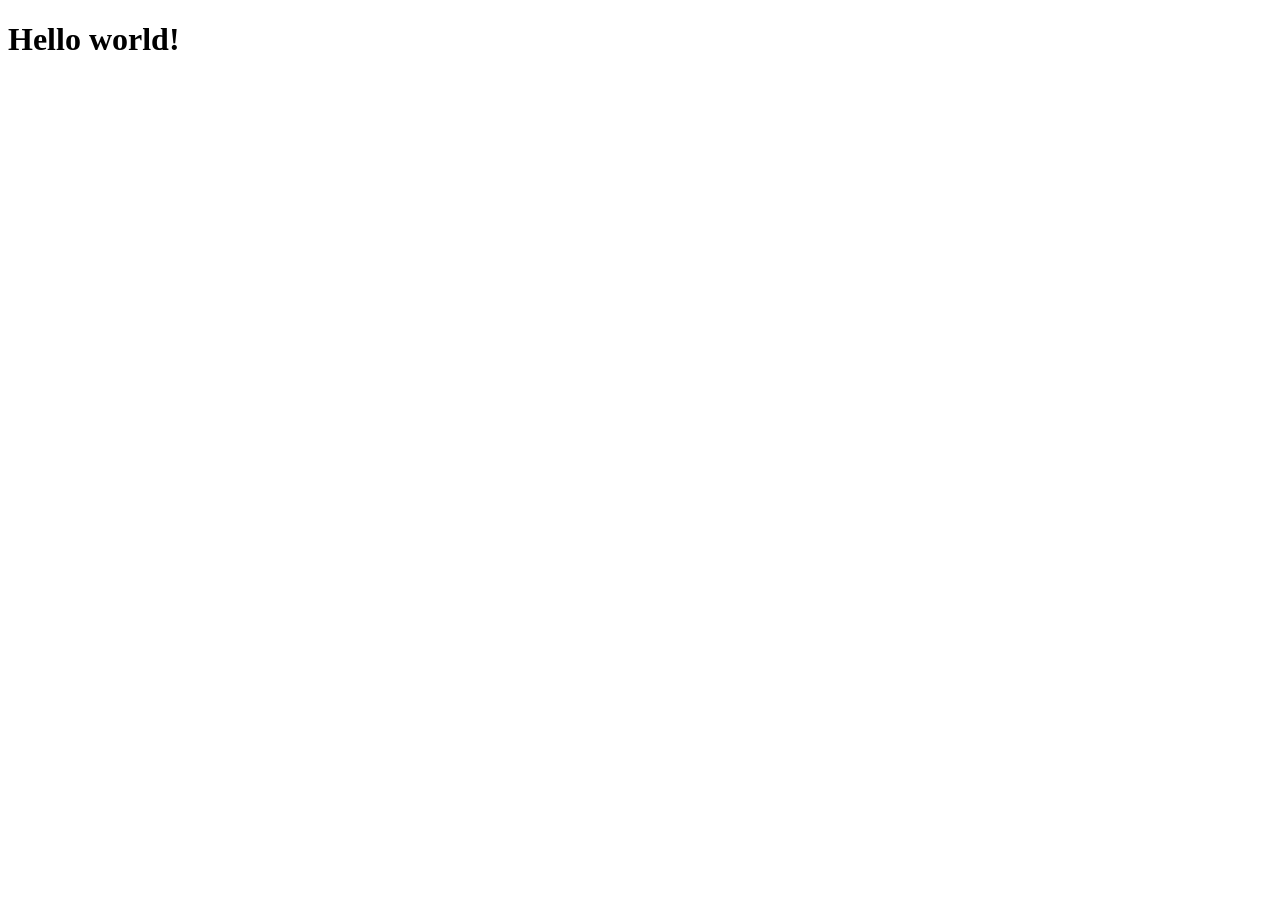
==== src/main/resources/static/index.html @ 5f0e6db4 "Created HTML, CSS and JS files. Also linked them together." ====
<!DOCTYPE html>
<html lang="en">
<head>
    <meta charset="UTF-8">
    <meta name="viewport" content="width=device-width, initial-scale=1.0">
    <title>Document</title>
    <link rel="stylesheet" href="styles.css">
</head>
<body>

    <h1>Hello world!</h1>




    <script src="index.js"></script>
</body>
</html>
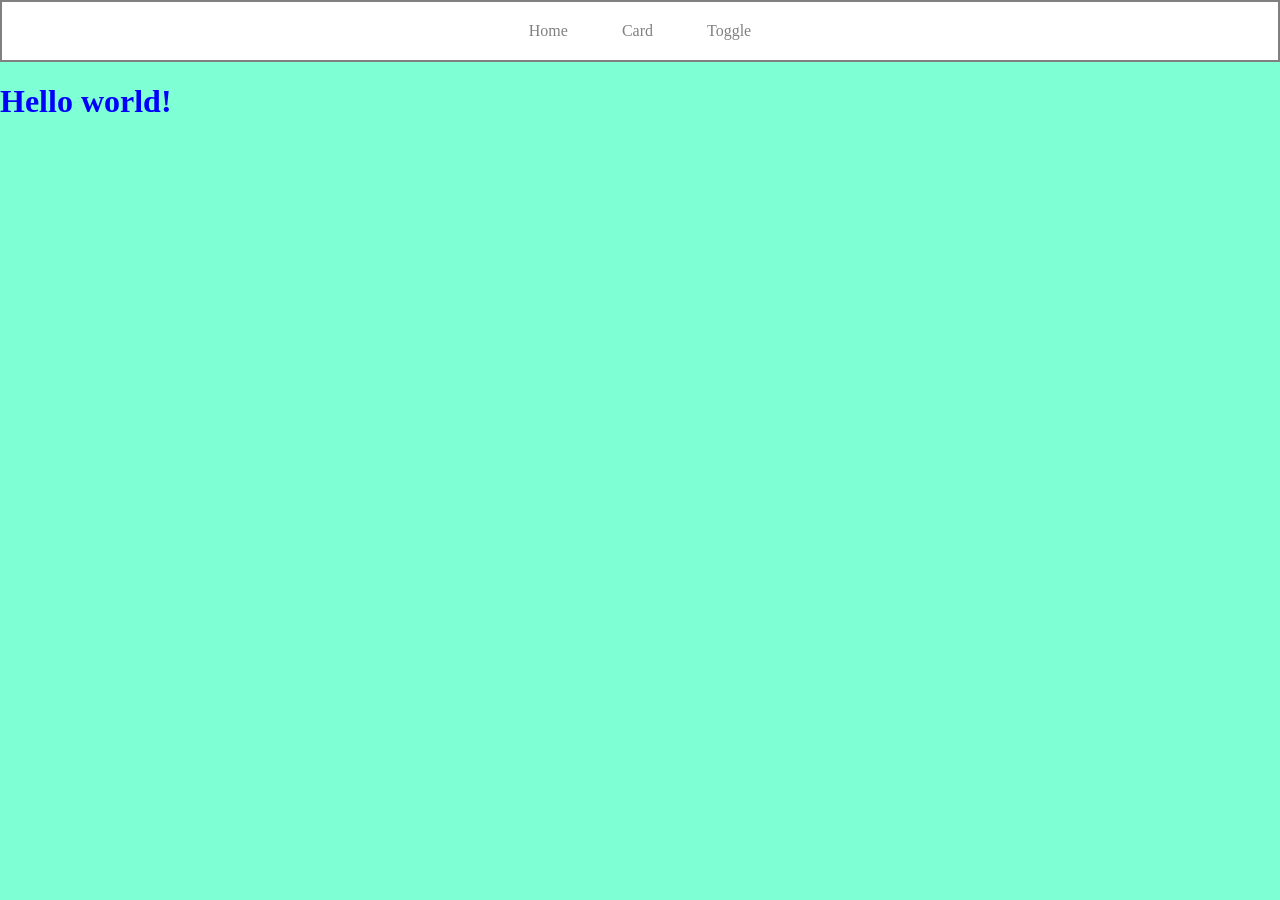
==== commit 32584edc: "created navbar" ====
--- a/src/main/resources/static/index.html
+++ b/src/main/resources/static/index.html
@@ -7,12 +7,12 @@
     <link rel="stylesheet" href="styles.css">
 </head>
 <body>
-
+    <div class="navbar">
+        <a href="/">Home</a>
+        <a href="/">Card</a>
+        <a href="/">Toggle</a>
+    </div>
     <h1>Hello world!</h1>
-
-
-
-
     <script src="index.js"></script>
 </body>
 </html>
--- a/src/main/resources/static/styles.css
+++ b/src/main/resources/static/styles.css
@@ -0,0 +1,27 @@
+h1 {
+    color: blue;
+}
+
+.navbar {
+    border-width: 2px;
+    border-color: gray;
+    border-style: solid;
+    padding: 20px;
+    text-align: center;
+    background-color: white;
+}
+
+.navbar a{
+    padding: 25px;
+    text-decoration: none;
+    color: grey;
+}
+
+.navbar a:hover {
+    color: black;
+}
+
+body {
+    margin: 0px;
+    background-color: aquamarine;
+}
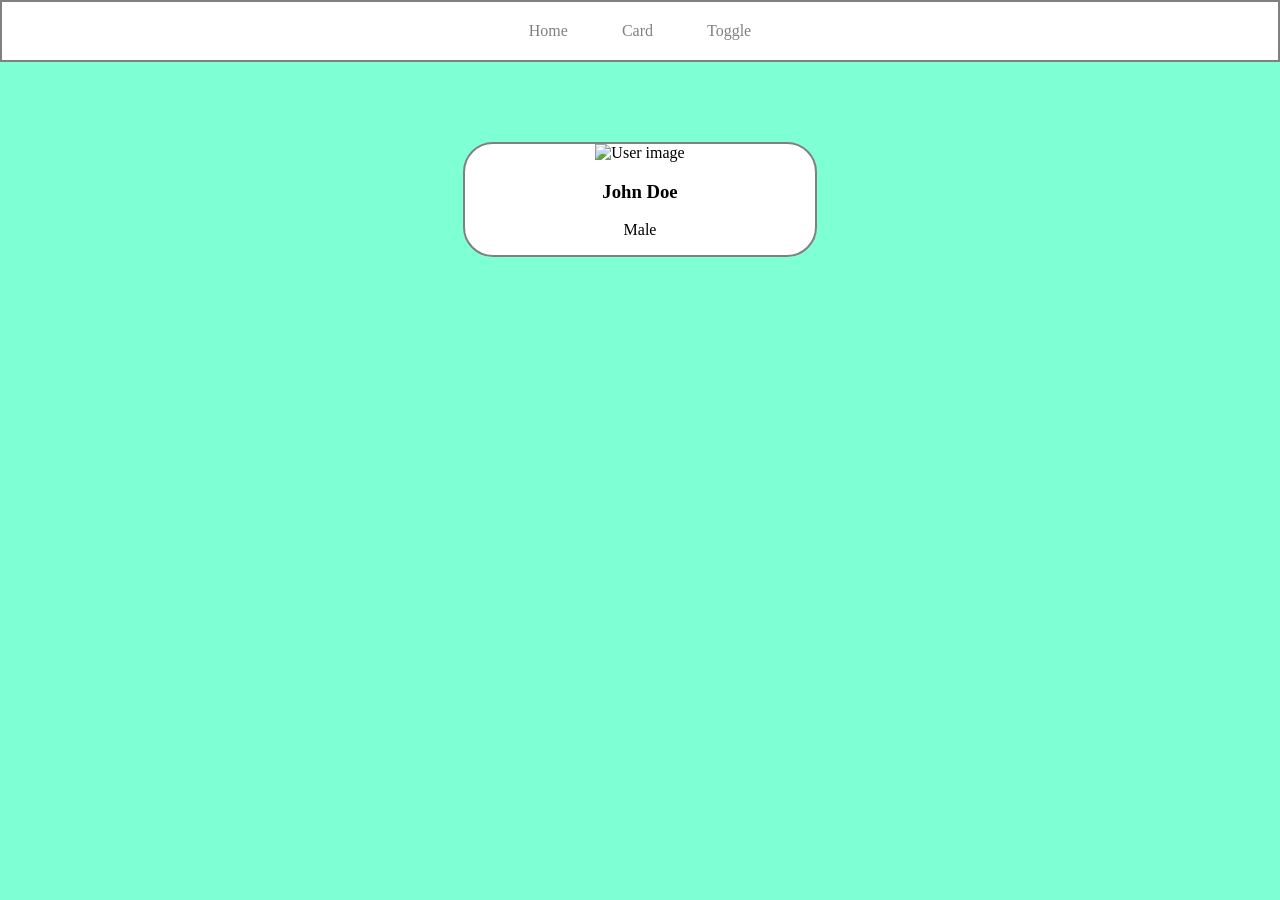
==== commit 23b0a87d: "created static user card" ====
--- a/src/main/resources/static/index.html
+++ b/src/main/resources/static/index.html
@@ -12,7 +12,12 @@
         <a href="/">Card</a>
         <a href="/">Toggle</a>
     </div>
-    <h1>Hello world!</h1>
+    <!-- <h1>Hello world!</h1> -->
+     <div class="card">
+        <img src="/images/john.png" alt="User image">
+        <h3>John Doe</h3>
+        <p>Male</p>
+     </div>
     <script src="index.js"></script>
 </body>
 </html>
--- a/src/main/resources/static/styles.css
+++ b/src/main/resources/static/styles.css
@@ -24,4 +24,21 @@
 body {
     margin: 0px;
     background-color: aquamarine;
+}
+
+.card {
+    border: 2px solid grey;
+    width: 350px;
+    text-align: center;
+    margin-top: 80px;
+    margin-left: auto;
+    margin-right: auto;
+    background-color: white;
+    border-radius: 30px;
+    overflow: hidden;
+}
+
+.card img {
+    width: 100%;
+
 }
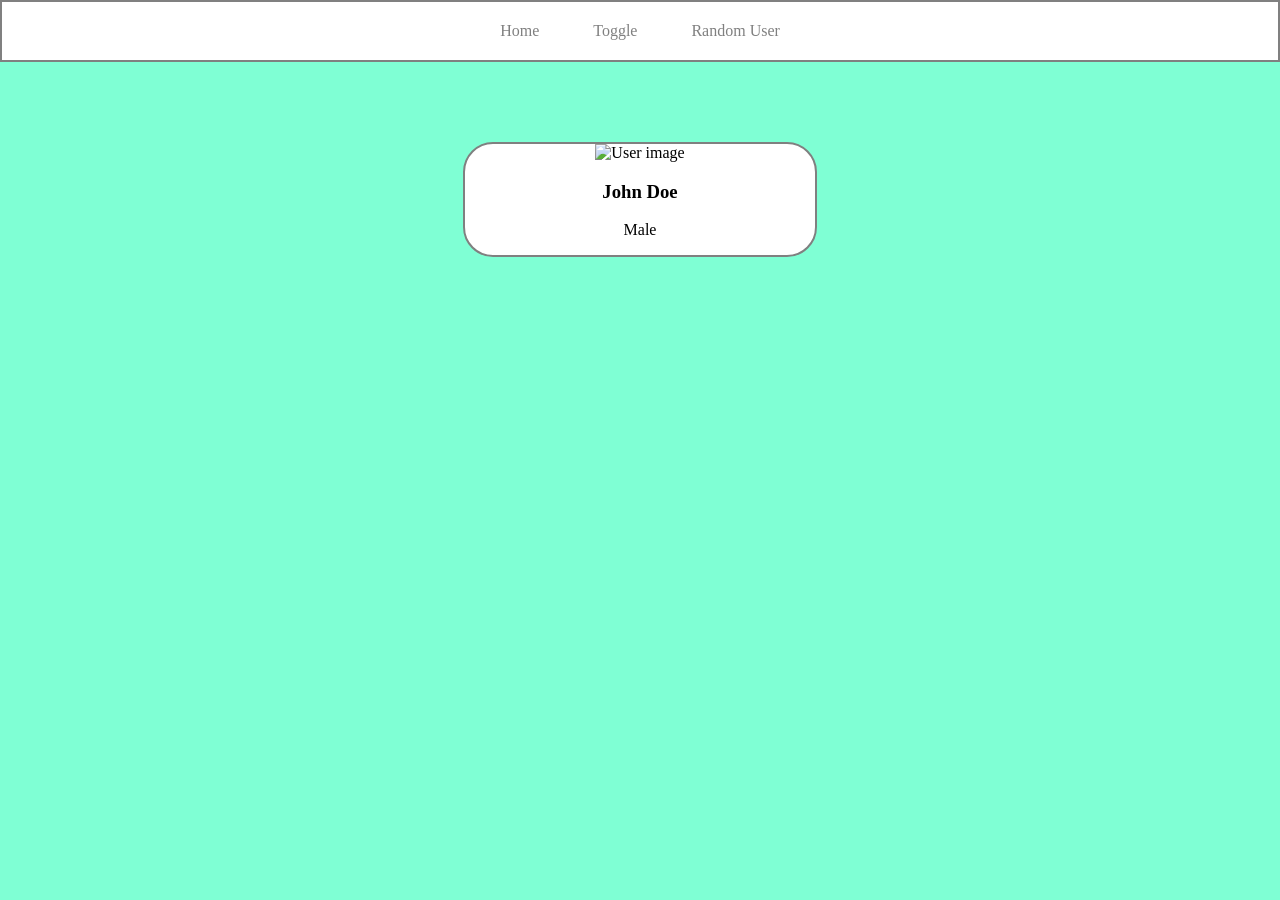
==== commit 2eebcdd8: "Created toggle card along with functionality." ====
--- a/src/main/resources/static/index.html
+++ b/src/main/resources/static/index.html
@@ -9,8 +9,8 @@
 <body>
     <div class="navbar">
         <a href="/">Home</a>
-        <a href="/">Card</a>
-        <a href="/">Toggle</a>
+        <a href="/pages/toggle.html">Toggle</a>
+        <a href="/">Random User</a>
     </div>
     <!-- <h1>Hello world!</h1> -->
      <div class="card">
--- a/src/main/resources/static/styles.css
+++ b/src/main/resources/static/styles.css
@@ -40,5 +40,11 @@
 
 .card img {
     width: 100%;
+}
 
+.card button {
+    width: 70%;
+    padding: 8px;
+    margin-bottom: 20px;
+    cursor: pointer;
 }
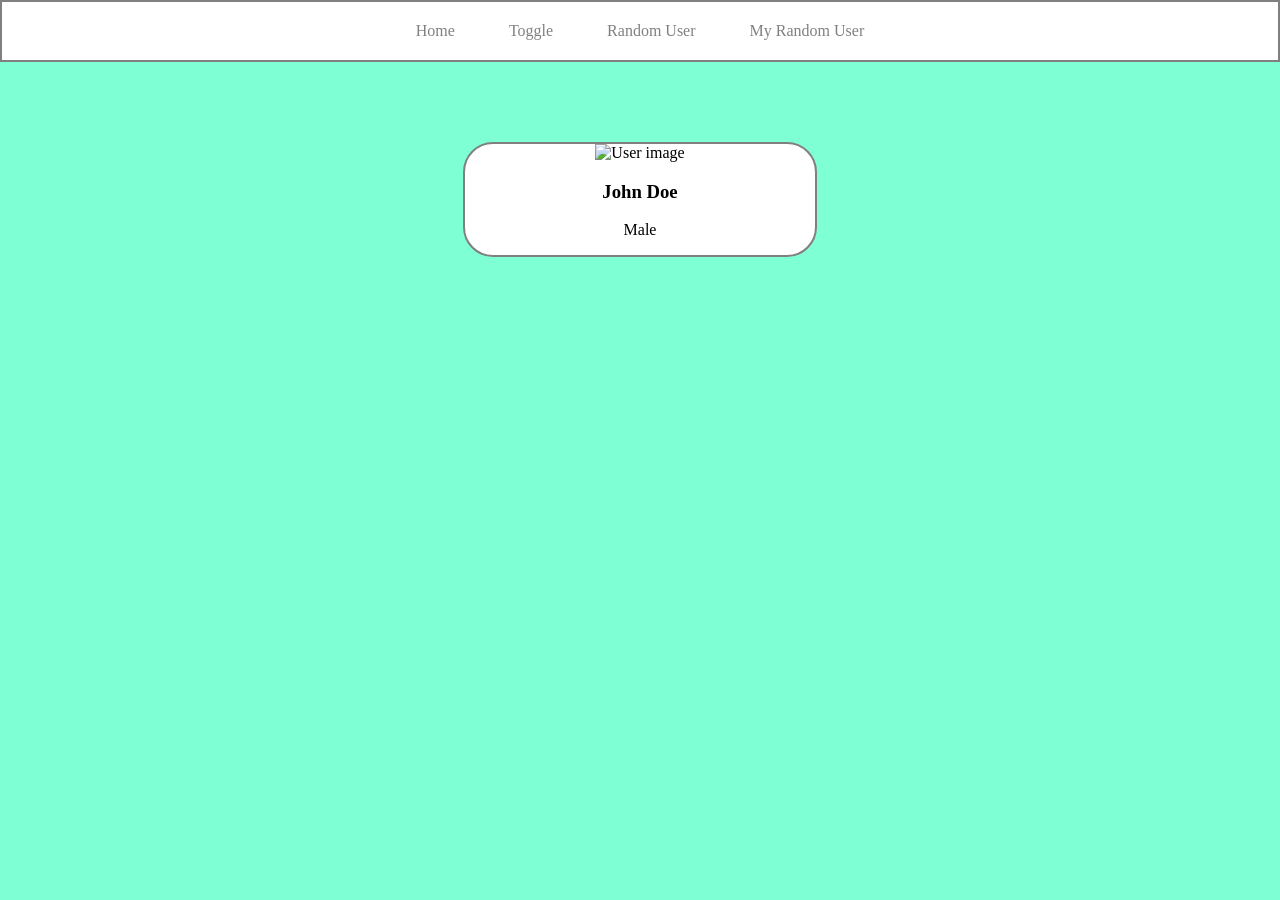
==== commit 6f1a17fa: "Implemented my random user exercise. Connected my own backend and frontend together." ====
--- a/src/main/resources/static/index.html
+++ b/src/main/resources/static/index.html
@@ -10,7 +10,8 @@
     <div class="navbar">
         <a href="/">Home</a>
         <a href="/pages/toggle.html">Toggle</a>
-        <a href="/">Random User</a>
+        <a href="/pages/randomUser.html">Random User</a>
+        <a href="/pages/myRandomUser.html">My Random User</a>
     </div>
     <!-- <h1>Hello world!</h1> -->
      <div class="card">
